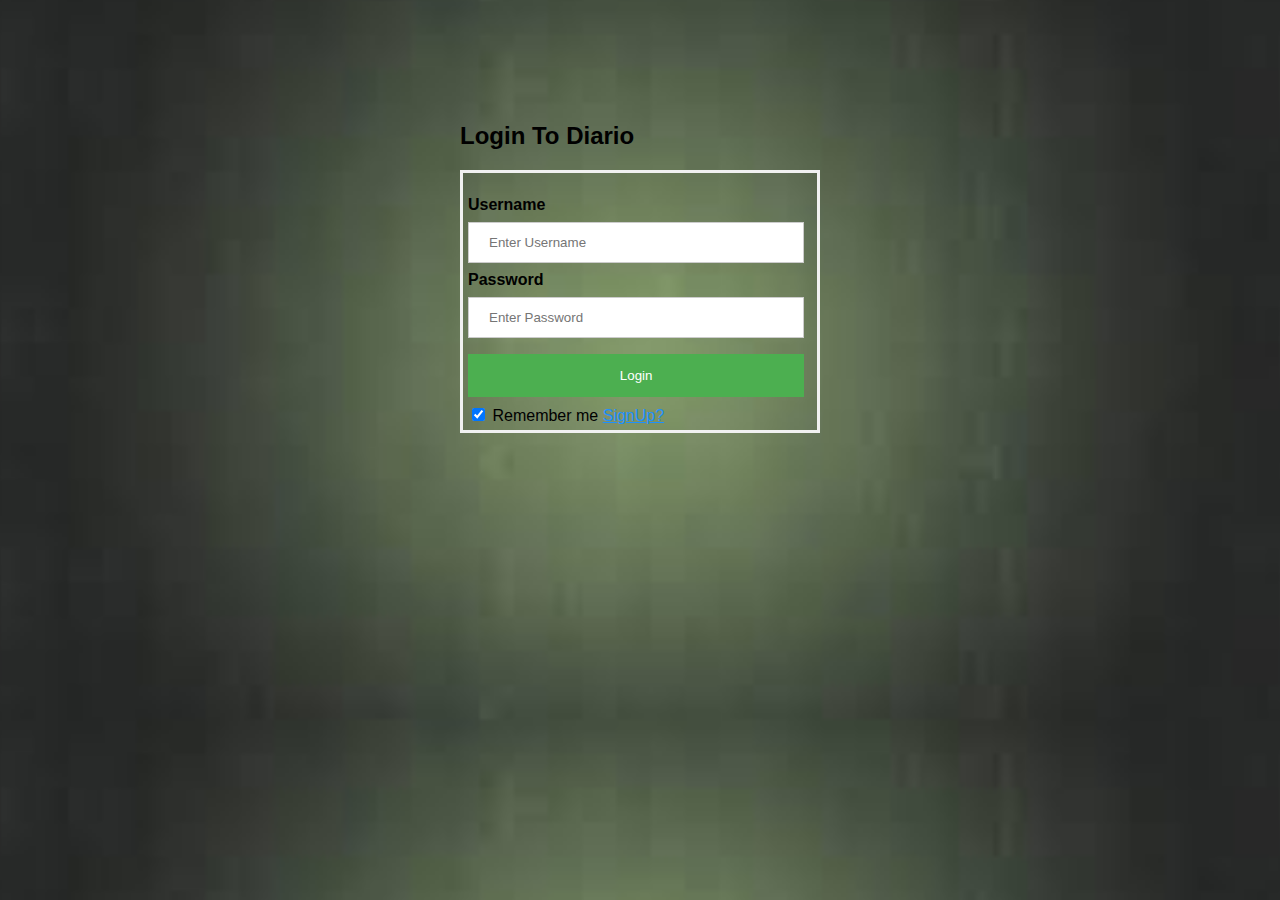
==== UI/index.html @ 90bcca7c "Add background image, correct dead links, add logout button" ====
<!DOCTYPE html>
<html>
    <head>
        <meta name="viewport" content="width=device-width, initial-scale=1.0, maximum-scale=1.0, user-scalable=no"/>
        <meta charset="UTF-8">
        <meta name="description" content="My Diary" />
        <meta name="keywords" content="admin,dashboard" />
        <meta name="author" content="amoswels" />
        <title>my diary</title>
        <link rel="stylesheet" href="./css/style1.css">
    </head>
    <body>

        <h2 class="centered">Login To Diario</h2>

        <form action="/action_page.php">
            <!--  <div class="imgcontainer">
                <img src="img_avatar2.png" alt="Avatar" class="avatar">
              </div>-->

            <div class="container"><br>
                <label for="uname"><b>Username</b></label>
                <input type="text" placeholder="Enter Username" name="uname" required>

                <label for="psw"><b>Password</b></label>
                <input type="password" placeholder="Enter Password" name="psw" required>

                <a href="viewdiaries.html"><button type="button">Login</button></a>
                <label>
                    <input type="checkbox" checked="checked" name="remember"> Remember me
                <span class="right"><a href="signup1.html">SignUp?</a></span>
                </label>
            </div>

<!--            <div class="container" style="background-color:#f1f1f1">
                <button type="button" class="cancelbtn">Cancel</button>
            </div>-->
        </form>

    </body>
</html>
---- UI/css/style1.css ----
body {font-family: Arial, Helvetica, sans-serif;
      width: 360px;
      padding: 8% 0 0;
      margin: auto;
      background-image: url("../images/body5.jpg");
      background-size:cover;
      /* F:\Mine\mydiary\My-Diary\UI\images\body.jpg */
}
form {border: 3px solid #f1f1f1;}

input[type=text], input[type=password] {
    width: 100%;
    padding: 12px 20px;
    /*margin: 8px 0;*/
    margin: 8px 0;
    display: inline-block;
    border: 1px solid #ccc;
    box-sizing: border-box;
}

button {
    background-color: #4CAF50;
    color: white;
    padding: 14px 20px;
    margin: 8px 0;
    border: none;
    cursor: pointer;
    width: 100%;
}

button:hover {
    opacity: 0.8;
}

.cancelbtn {
    width: auto;
    padding: 10px 18px;
    background-color: #f44336;
}

.imgcontainer {
    text-align: center;
    margin: 24px 0 12px 0;
}

img.avatar {
    width: 40%;
    border-radius: 50%;
}

.container {
    padding: 5px;
    width: 95%;
}

/* Add a background color and some padding around the form */
/*.container1 {
    border-radius: 5px;
    background-color: #f2f2f2;
    padding: 20px;
}*/
/* Add a background color and some padding around the form */
.tablecontainer {
    border-radius: 5px;
    background-color: #f2f2f2;
    padding: 20px;
}
/* Tables */
#customers {
    font-family: "Trebuchet MS", Arial, Helvetica, sans-serif;
    border-collapse: collapse;
    width: 100%;
}
/* Tables */
#customers td, #customers th {
    border: 1px solid #ddd;
    padding: 8px;
}

#customers tr:nth-child(even){background-color: #f2f2f2;}

#customers tr:hover {background-color: #ddd;}

#customers th {
    padding-top: 12px;
    padding-bottom: 12px;
    text-align: left;
    background-color: #4CAF50;
    color: white;
}

span.psw {
    float: right;
    padding-top: 16px;
}

/* Change styles for span and cancel button on extra small screens */
@media screen and (max-width: 300px) {
    span.psw {
        display: block;
        float: none;
    }
    .cancelbtn {
        width: 100%;
    }
}
.registerbtn {
    background-color: #4CAF50;
    color: white;
    padding: 16px 20px;
    margin: 8px 0;
    border: none;
    cursor: pointer;
    width: 100%;
    opacity: 0.9;
}
/* Overwrite default styles of hr */
hr {
    border: 1px solid #f1f1f1;
    margin-bottom: 25px;
}

.registerbtn:hover {
    opacity: 1;
}
/* Add a blue text color to links */
a {
    color: dodgerblue;
}

/* Set a grey background color and center the text of the "sign in" section */
.signin {
    background-color: #f1f1f1;
    text-align: center;
}
.header {
  overflow: hidden;
  background-color: #f1f1f1;
  padding: 20px 10px;
}

.header a {
  float: left;
  color: black;
  text-align: center;
  padding: 12px;
  text-decoration: none;
  font-size: 18px; 
  line-height: 25px;
  border-radius: 4px;
}

.header a.logo {
  font-size: 25px;
  font-weight: bold;
}

.header a:hover {
  background-color: #ddd;
  color: black;
}

.header a.active {
  background-color: dodgerblue;
  color: white;
}

.header-right {
  float: right;
}

@media screen and (max-width: 500px) {
  .header a {
    float: none;
    display: block;
    text-align: left;
  }
  .header-right {
    float: none;
  }
}
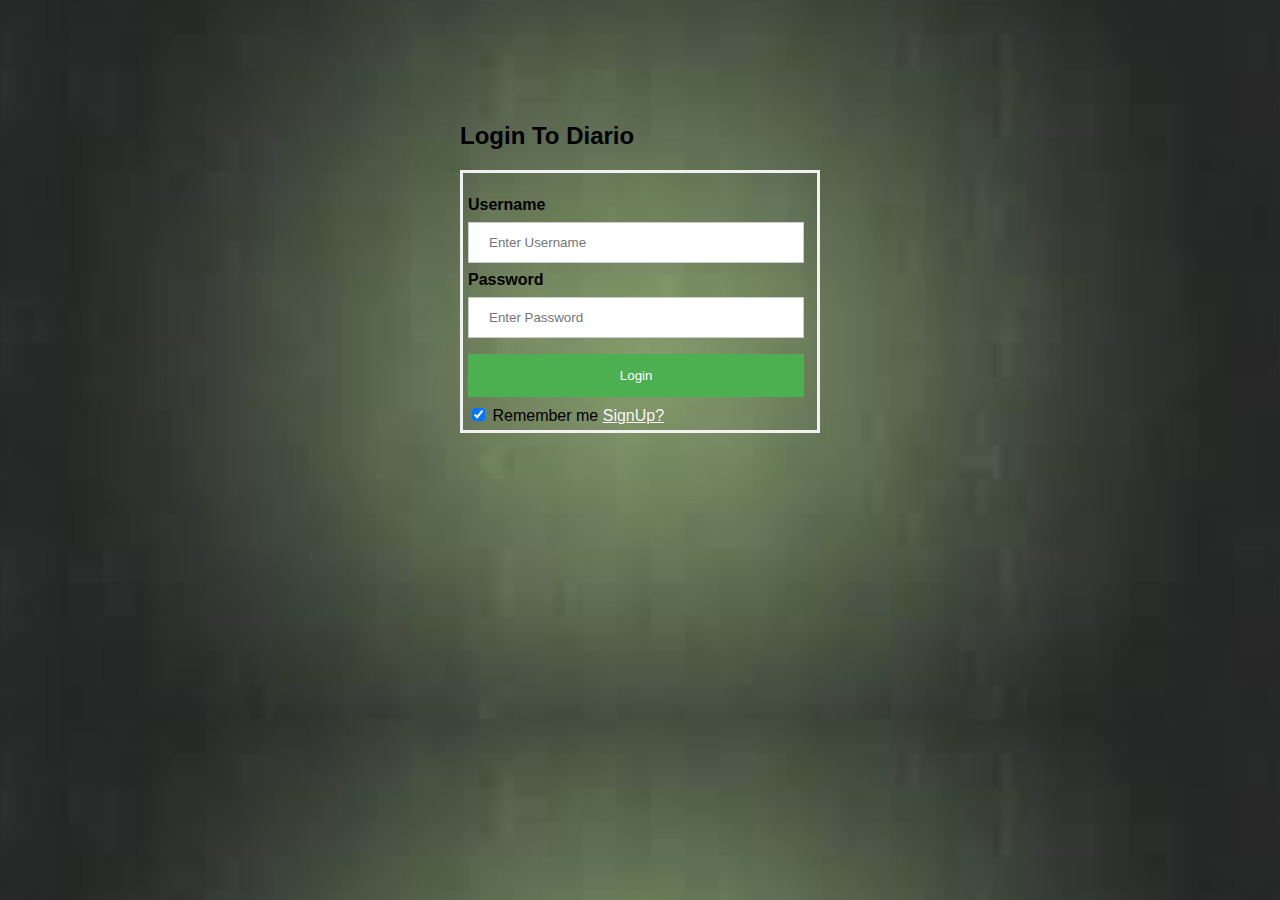
==== commit e19d3df0: "Add css to Sign up button" ====
--- a/UI/index.html
+++ b/UI/index.html
@@ -28,7 +28,7 @@
                 <a href="viewdiaries.html"><button type="button">Login</button></a>
                 <label>
                     <input type="checkbox" checked="checked" name="remember"> Remember me
-                <span class="right"><a href="signup1.html">SignUp?</a></span>
+                <span class="signup"><a href="signup1.html">SignUp?</a></span>
                 </label>
             </div>
 
--- a/UI/css/style1.css
+++ b/UI/css/style1.css
@@ -125,14 +125,24 @@
 }
 /* Add a blue text color to links */
 a {
-    color: dodgerblue;
+    color: whitesmoke;
+}
+
+a:hover { 
+    background-color: blue;
 }
 
 /* Set a grey background color and center the text of the "sign in" section */
 .signin {
-    background-color: #f1f1f1;
+    background-color:aquamarine;
     text-align: center;
 }
+
+.signup {
+    text-decoration-color: #f1f1f1;
+    text-decoration-color:white;
+}
+
 .header {
   overflow: hidden;
   background-color: #f1f1f1;
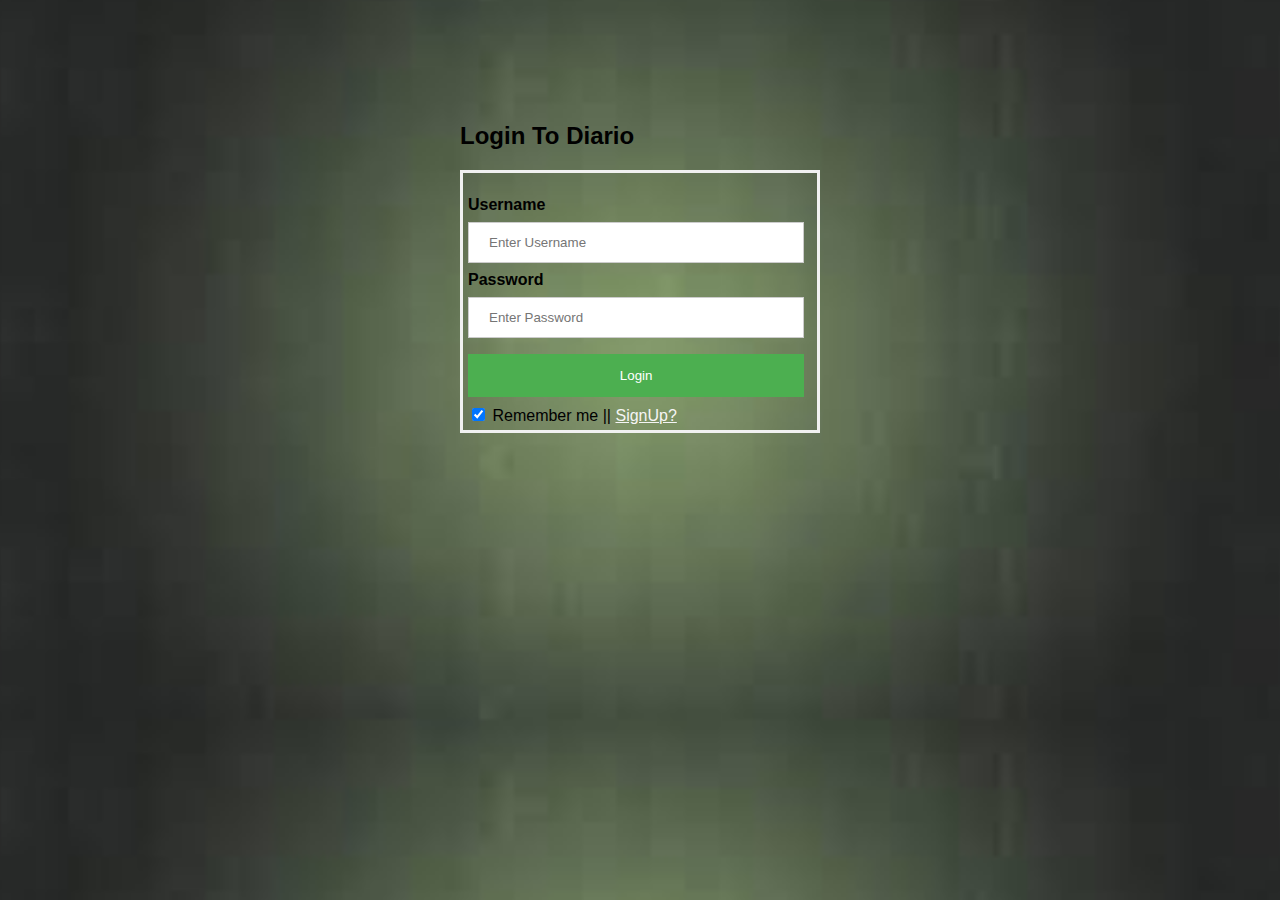
==== commit ca3c4e31: "Add signup functionality" ====
--- a/UI/index.html
+++ b/UI/index.html
@@ -1,41 +1,50 @@
-<!DOCTYPE html>
-<html>
-    <head>
-        <meta name="viewport" content="width=device-width, initial-scale=1.0, maximum-scale=1.0, user-scalable=no"/>
-        <meta charset="UTF-8">
-        <meta name="description" content="My Diary" />
-        <meta name="keywords" content="admin,dashboard" />
-        <meta name="author" content="amoswels" />
-        <title>my diary</title>
-        <link rel="stylesheet" href="./css/style1.css">
-    </head>
-    <body>
-
-        <h2 class="centered">Login To Diario</h2>
-
-        <form action="/action_page.php">
-            <!--  <div class="imgcontainer">
-                <img src="img_avatar2.png" alt="Avatar" class="avatar">
-              </div>-->
-
-            <div class="container"><br>
-                <label for="uname"><b>Username</b></label>
-                <input type="text" placeholder="Enter Username" name="uname" required>
-
-                <label for="psw"><b>Password</b></label>
-                <input type="password" placeholder="Enter Password" name="psw" required>
-
-                <a href="viewdiaries.html"><button type="button">Login</button></a>
-                <label>
-                    <input type="checkbox" checked="checked" name="remember"> Remember me
-                <span class="signup"><a href="signup1.html">SignUp?</a></span>
-                </label>
-            </div>
-
-<!--            <div class="container" style="background-color:#f1f1f1">
-                <button type="button" class="cancelbtn">Cancel</button>
-            </div>-->
-        </form>
-
-    </body>
+<!DOCTYPE html>
+<html>
+
+<head>
+    <meta name="viewport" content="width=device-width, initial-scale=1.0, maximum-scale=1.0, user-scalable=no" />
+    <meta charset="UTF-8">
+    <meta name="description" content="My Diary" />
+    <meta name="keywords" content="admin,dashboard" />
+    <meta name="author" content="amoswels" />
+    <title>my diary</title>
+    <link rel="stylesheet" href="./css/style1.css">
+</head>
+
+<body>
+    <h2 class="centered">Login To Diario</h2>
+    <form>
+        <div class="container">
+            <br>
+
+            <label for="uname">
+                <b>Username</b>
+            </label>
+            <input type="text" placeholder="Enter Username" name="unamee" required="required">
+
+            <label for="psw">
+                <b>Password</b>
+            </label>
+            <input type="password" placeholder="Enter Password" name="psw" required="required">
+
+            <!-- <a href="viewdiaries.html"><button type="button">Login</button></a> -->
+            <!-- <a href=""><button type="button">Login</button></a> -->
+            <button type="submit">Login</button>
+
+            <label>
+                <input type="checkbox" checked="checked" name="remember"> Remember me ||
+                <span class="signup">
+                    <a href="signup1.html">SignUp?</a>
+                </span>
+            </label>
+        </div>
+    </form>
+
+    <!--            <div class="container" style="background-color:#f1f1f1">
+                <button type="button" class="cancelbtn">Cancel</button>
+            </div>-->
+
+
+</body>
+
 </html>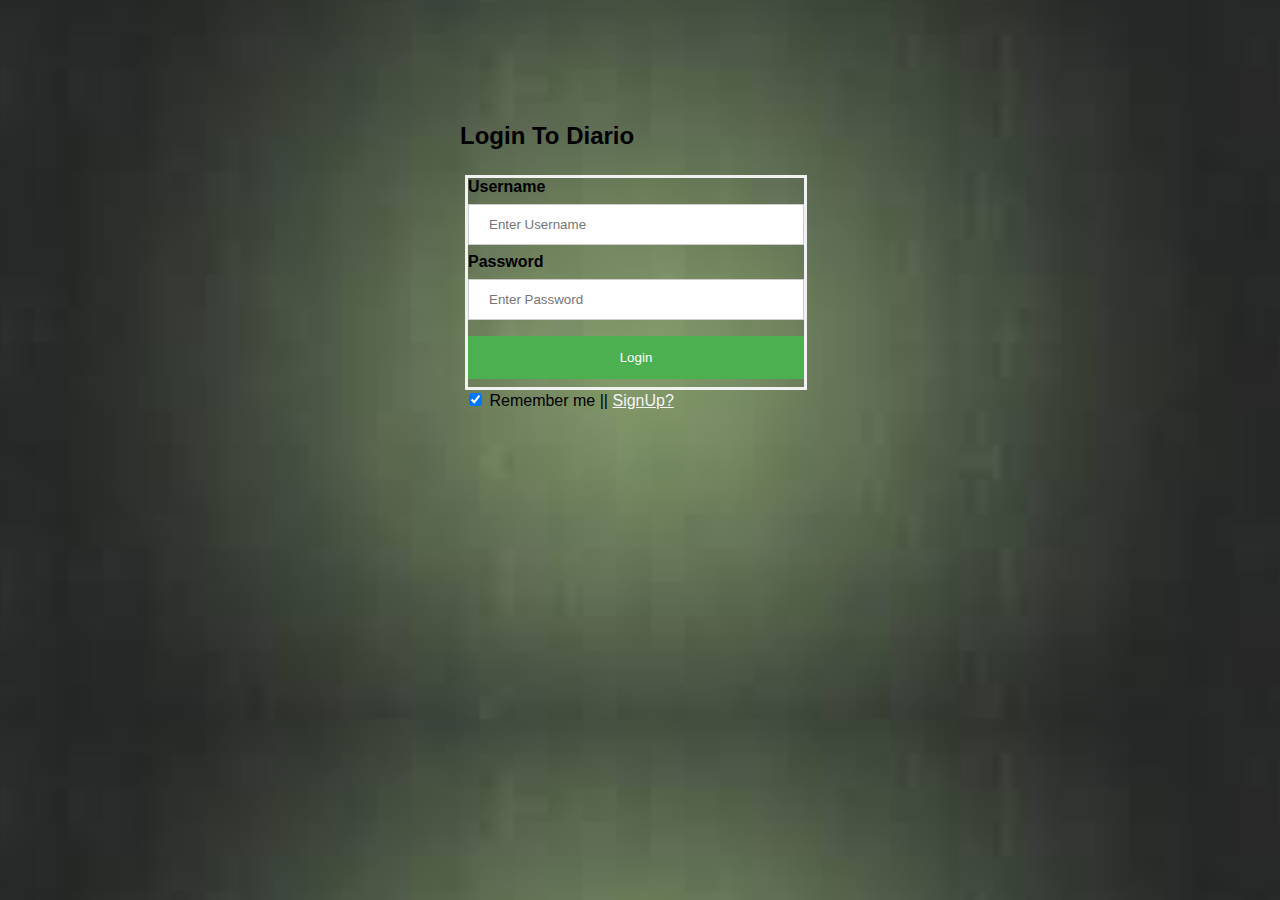
==== commit ee33c794: "Add user login" ====
--- a/UI/index.html
+++ b/UI/index.html
@@ -13,38 +13,28 @@
 
 <body>
     <h2 class="centered">Login To Diario</h2>
-    <form>
-        <div class="container">
-            <br>
-
-            <label for="uname">
+    <div id="call"></div>
+    <div class="container">
+        <form id="userlogin" method="POST">
+            <label for="unamee">
                 <b>Username</b>
             </label>
-            <input type="text" placeholder="Enter Username" name="unamee" required="required">
-
+            <input type="text" placeholder="Enter Username" name="unamee" id="uname" required>
             <label for="psw">
                 <b>Password</b>
             </label>
-            <input type="password" placeholder="Enter Password" name="psw" required="required">
+            <input type="password" placeholder="Enter Password" name="psw" id="upassword" required>
+            <button type="submit" id="loginbutton">Login</button>
+        </form>
+        <label>
+            <input type="checkbox" checked="checked" name="remember"> Remember me ||
+            <span class="signup">
+                <a href="signup1.html">SignUp?</a>
+            </span>
+        </label>
+    </div>
 
-            <!-- <a href="viewdiaries.html"><button type="button">Login</button></a> -->
-            <!-- <a href=""><button type="button">Login</button></a> -->
-            <button type="submit">Login</button>
-
-            <label>
-                <input type="checkbox" checked="checked" name="remember"> Remember me ||
-                <span class="signup">
-                    <a href="signup1.html">SignUp?</a>
-                </span>
-            </label>
-        </div>
-    </form>
-
-    <!--            <div class="container" style="background-color:#f1f1f1">
-                <button type="button" class="cancelbtn">Cancel</button>
-            </div>-->
-
-
+    <script src="scripts/usersignin.js"></script>
 </body>
 
 </html>